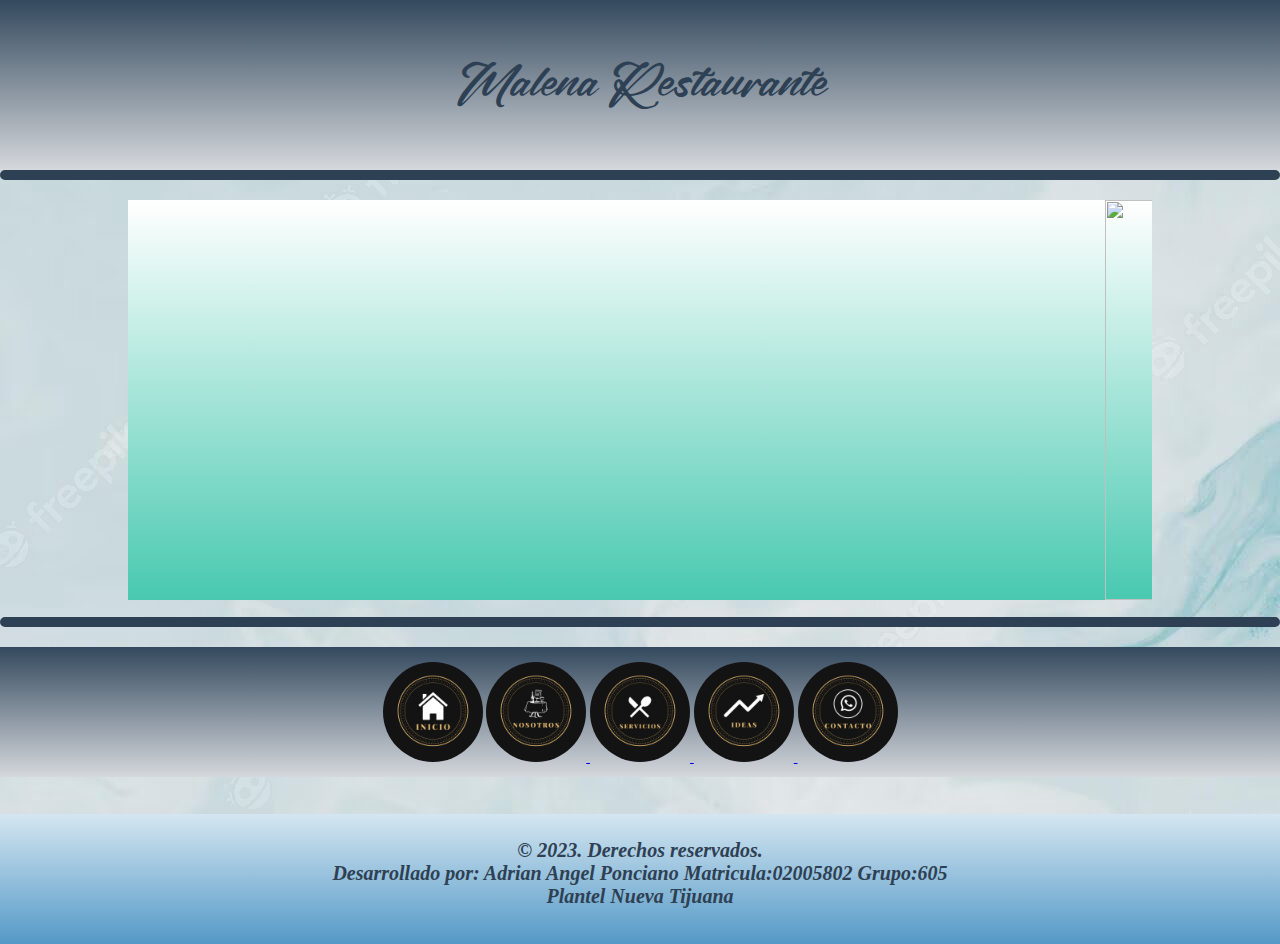
==== Index.html @ 48b236cc "Add files via upload" ====
<!DOCTYPE html>
<html>
	<head>
		<title>
			Malena Restaurante
		</title>
		<link rel="shortcut icon" href="Logo.png">
		<link rel="stylesheet" href="css/estilo.css">
	</head>
	<body >
		<center>
		
			<div id="top"> <br><br><br>
			<p class="Encabezado">
				Malena Restaurante
			</p>
			</div>	
			<span class="linea"></span>
				
				<div id="principal">
				<marquee>
				<img src="./imagenes/cava.png" class="marquee">
				<img src="./imagenes/mar.png" class="marquee" >
				<img src="./imagenes/fuego.png" class="marquee" >
				<img src="./imagenes/contacto2.jpg" class="marquee">
				</marquee>
				</div>
				
			<br><span class="linea"></span>
				
				<div id="circulo">
				<img src="imagenes/inicio.png" class="botones">
				<A href="html/nosotros.html">
				<img src="imagenes/nosotros.png"  class="botones">
				</A>
				<A href="html/productos.html">
				<img src="imagenes/servicios.png"  class="botones">
				</A>
				<A href="html/ideas.html">
				<img src="imagenes/ideaslogo.png"  class="botones">
				</A>
				<A href="html/contacto.html">
				<img src="imagenes/contacto.png"  class="botones">
				
				</A>
				</div>
				</br>
			 
			 
				<div id="piep">
					<p class="pie">
						<i>
						&copy; 2023. Derechos reservados. <br>
						Desarrollado por: Adrian Angel Ponciano Matricula:02005802 Grupo:605<br>
						Plantel Nueva Tijuana 
						</i>
					</p>
				</div>
		</center>
	</body>
</html>
---- css/estilo.css ----
Body {
	Background-image:url("../imagenes/fondoarchivo.jpg");
	Font-family:Loving Stay;
	font-size:15px;
	color:#2E4053
}

p{
	text-align:justify;
	font-size:22px;
	color:#212F3C;
	font-family:Loving Stay;
	text-align:center;
}
hr{
	border:5px solid #212F3C;
	border-radius:5px;
}
table,tr,td{
	border: 3px solid;
	border-color:#45B39D;
	background-color:#F2F3F4;
}
ul{
	font-family: Loving Stay;
	font-size:20px;
	color:#2E4053;
	list-style-type:circle;
	list-style-position:inside;
}
ol{
	font-family: Loving Stay;
	font-size:20px;
	color:#2E4053;
	list-style-type:upper-roman;
	list-style-position:inside;
}
.pie{
	text-align:center;
	font-size:20px;
	color:#2E4053;
	font-family:Loving Stay;
	font-weight:bold;
	
}
.Titule{
	font-family:Allianty;
	font-size:30px;
	color:#2E4053;
	text-align:center;
	font-weight: bold;
}
.Tablas{
	font-family:Allianty;
	font-size:20px;
	color:#2E4053;
	text-align:center;
}

.Tabla1{
	height:200px;
	width:550px;
	font-family:Allianty;
	font-size:30px;
	color:#2E4053;
	text-align:center;
}
.text{
	padding-top:5px;
	font-size:25px;
	font-weight: bold;
}

.marquee{
	height:400px;
	width:400px;
}
.botones{
	height:100px;
	width:100px;
	border-radius:50%;
}
.botones:hover{
	box-shadow:0 0 20px white;
	color: white;
}
.tabla{
	height:200px;
	width:150px;
	
}
.borde{
	height:500px;
	width:700px;
	border: 8px solid;
	color:#191B1B;
}
.Encabezado{
	font-size:45px;
	color:#2E4053;
	font-family:"rouhg";
	text-align:center;
}


@font-face{
	Font-family:rouhg;
	src: url(../fuentes/rouhg.ttf);
	
}
@font-face{
	Font-family:Allianty;
	src: url(../fuentes/Allianty.ttf);
	
}
@font-face{
	Font-family:Loving Stay;
	src: url(../fuentes/Loving Stay.otf);
	
}
@font-face{
	Font-family:Puppy;
	src: url(../Puppy/.otf);
}
.fuentegoogle{
	Font-family:´Delicius Handraw´, cursive;
	text-align:center;
	font-size:20px;
}

*{
	margin:0px;
	padding:0px;
}
div#top{
	width:100%;
	height:170px;
	background-image:linear-gradient(#34495E ,#D5D8DC);
}

div#principal{
	margin: auto;
	margin-top:20px;
	width:80%;
	height:400px;
	background-image:linear-gradient(white,#48C9B0);
}

div#principal2{
	padding-left: 15px;
	padding-right: 15px;
	margin: auto;
	margin-top:20px;
	width:80%;
	height:400px;
	background-image:linear-gradient(white,#48C9B0);
}

div#principal3{
	padding-left: 15px;
	padding-right: 15px;
	margin: auto;
	margin-top:20px;
	width:77%;
	height:530px;
	background-image:linear-gradient(white,#48C9B0);
}

div#principal4{
	padding-left: 20px;
	padding-right: 20px;
	margin: auto;
	margin-top:20px;
	width:40%;
	height:820px;
	background-image:linear-gradient(white,#48C9B0);
}


div#piep{
	padding-top: 25px;
	padding-bottom: 5px;
	margin-top:20px;
	width:100%;
	height:100px;
	background-image:linear-gradient(#D4E6F1,#5499C7);
}

div#circulo{
	padding-top: 15px;
	padding-bottom: 15px;
	margin-top:20px;
	width:100%;
	height:100px;
	background-image:linear-gradient(#34495E ,#D5D8DC);
}

div#imagenes{
	margin-top:20px;
	width:100%;
	height:100px;
	background-image:linear-gradient(#34495E ,#D5D8DC);
}

.caja{
	height:300px;
	width:250px;
	background:#eee;
	border: 1px solid #eee;
	margin:5px;
	color:black;
	text-align:center;
	display:inline-block;
}
.caja:hover{
	box-shadow:0 0 10px #48C9B0;
	transform:scale(1.3);
}
.caja-texto{
	padding-top:5px;
	padding-bottom:5px;
	font-size:20px;
	color:#34495E;
	font-weight:bold;
	
}
.texto-adicional{
	padding-top:5px;
	font-size:15px;
}


.carrousel{
	width: 300px;
	margin:auto;
	box-sizing: border-box;
}
.contercarrousel{
	width: 100%;
	height: 400px;
	overflow: hidden;
	box-sizing: border-box;
	
}
.itemcarrousel{
	position:relative;
	width: 100%;
	height: 100%;
	box-sizing: border-box;
}
.itemcarrouseltarjeta{
	width: 100%;
	height: 100%;
	box-sizing: border-box;
}
.itemcarrouselArrows{
	position: absolute;
	top: 0;
	bottom: 0;
	left: 0;
	right: 0;
	height: 100%;
	width: 100%;
	display: flex;
	align-items: center;
	justify-content: space-between;
	padding: 20px;
	box-sizing: border-box;
}

.itemcarrouselArrows> i:hover{
	cursor: pointer;
}
.contercarrouselcontroller{
	width: 100%;
	display: flex;
	justify-content: space-evenly;
}
.contercarrouselcontroller > a{
	text-decoration: none;
	font-size: 32px;
	color: grey;
}
.itemcarrouselArrows>a> i{
	color: white;
}

.linea{
	background: #212F3C;
	width: 100%px;
	display:block;
	border:5px solid;
	border-radius:5px;
	
}

#itemCarrousel-1{
    background-color: red;
}

#itemCarrousel-2{
    background-color:blue;
}

#itemCarrousel-3{
    background-color: green;
}
#itemCarrousel-4{
    background-color: purple;
}

div#descrip{
	padding-top: 20px;
	padding-left: 20px;
	padding-right: 20px;
	font-family: Puppy;
	font-size:25px;
	color:#212F3C;
	text-align:left;
}

.menu{
	width:250px;
	background-color:;
	border:1px solid #eee;
	margin:5px;
	color:black;
	display:inline-block;
	
}

.menu:hover{
	box-shadow:0 0 10px red;
	color: white;
}
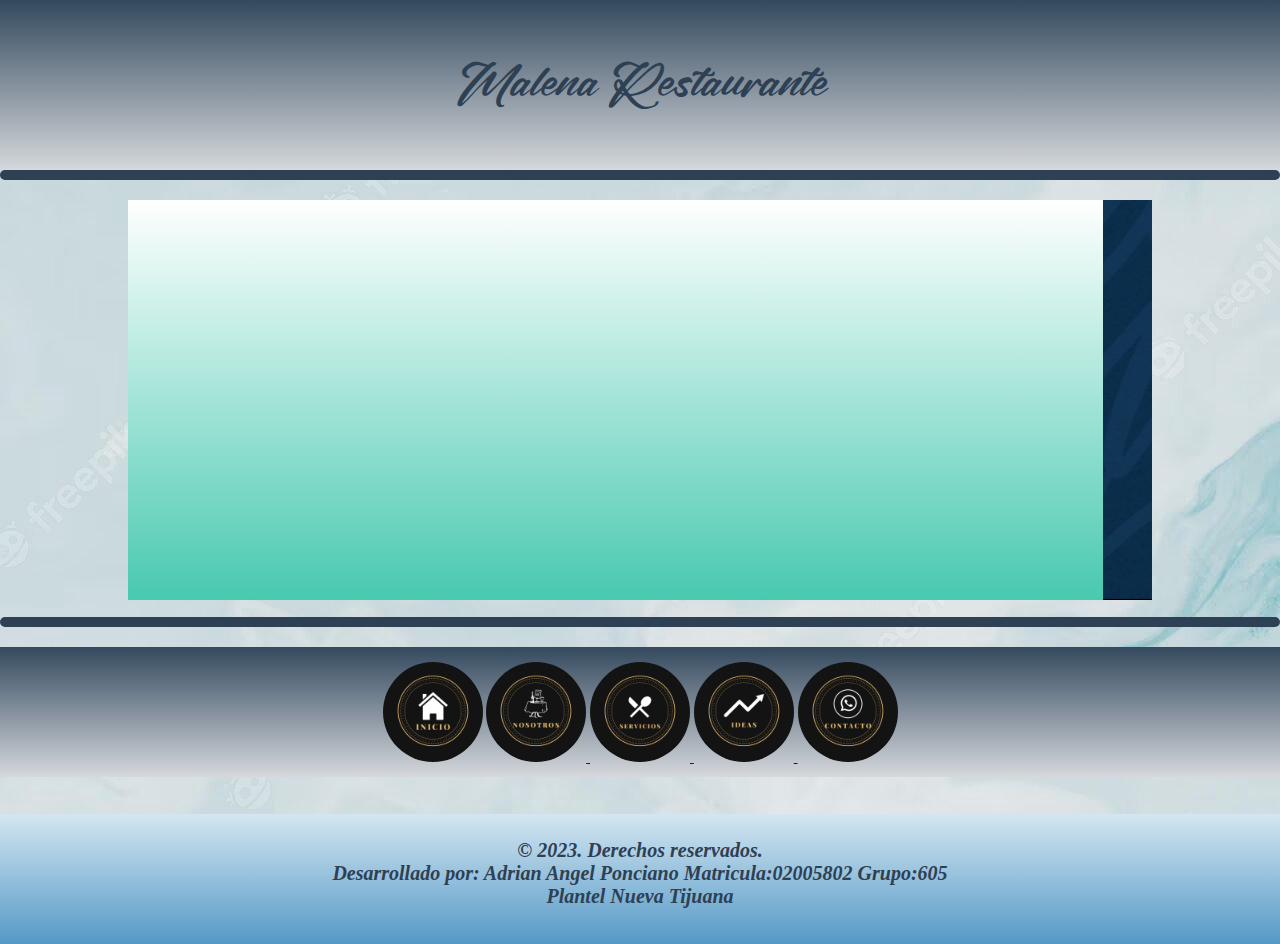
==== commit 3415e661: "Add files via upload" ====
--- a/Index.html
+++ b/Index.html
@@ -19,10 +19,10 @@
 				
 				<div id="principal">
 				<marquee>
-				<img src="./imagenes/cava.png" class="marquee">
-				<img src="./imagenes/mar.png" class="marquee" >
-				<img src="./imagenes/fuego.png" class="marquee" >
-				<img src="./imagenes/contacto2.jpg" class="marquee">
+				<img src="./imagenes/cava.PNG" class="marquee">
+				<img src="./imagenes/mar.PNG" class="marquee" >
+				<img src="./imagenes/fuego.PNG" class="marquee" >
+				<img src="./imagenes/contacto2.JPG" class="marquee">
 				</marquee>
 				</div>
 				
